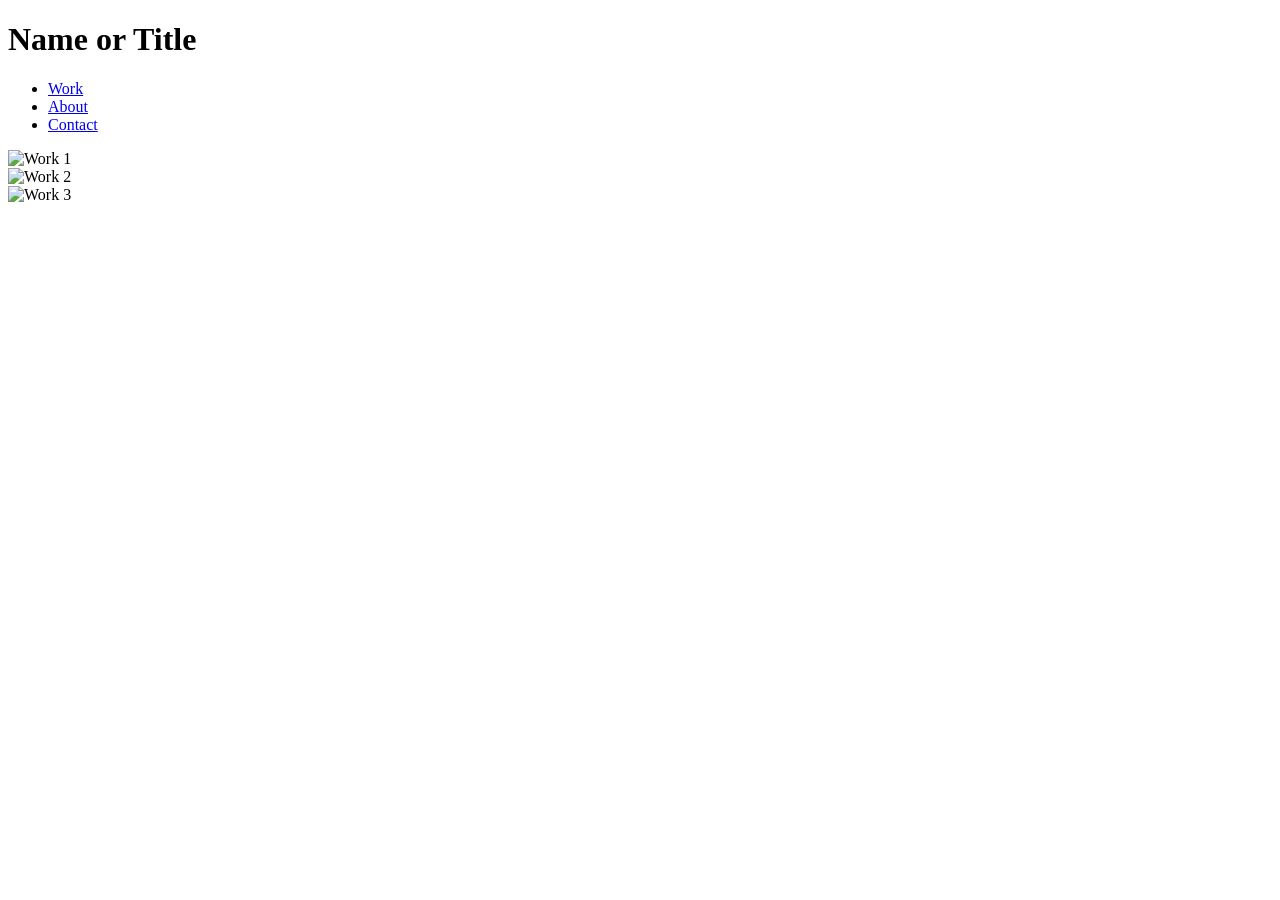
==== index.html @ 4ca130e3 "Rename index/html to index.html" ====
<!DOCTYPE html>
<html lang="ko">
<head>
    <meta charset="UTF-8">
    <meta name="viewport" content="width=device-width, initial-scale=1.0">
    <title>Portfolio</title>
    <link rel="stylesheet" href="style.css">
</head>
<body>
    <header>
        <h1>Name or Title</h1>
        <nav>
            <ul>
                <li><a href="#">Work</a></li>
                <li><a href="#">About</a></li>
                <li><a href="#">Contact</a></li>
            </ul>
        </nav>
    </header>

    <main class="gallery">
        <div class="item"><img src="photo1.jpg" alt="Work 1"></div>
        <div class="item"><img src="photo2.jpg" alt="Work 2"></div>
        <div class="item"><img src="photo3.jpg" alt="Work 3"></div>
        <!-- 이미지를 계속 추가 -->
    </main>
</body>
</html>
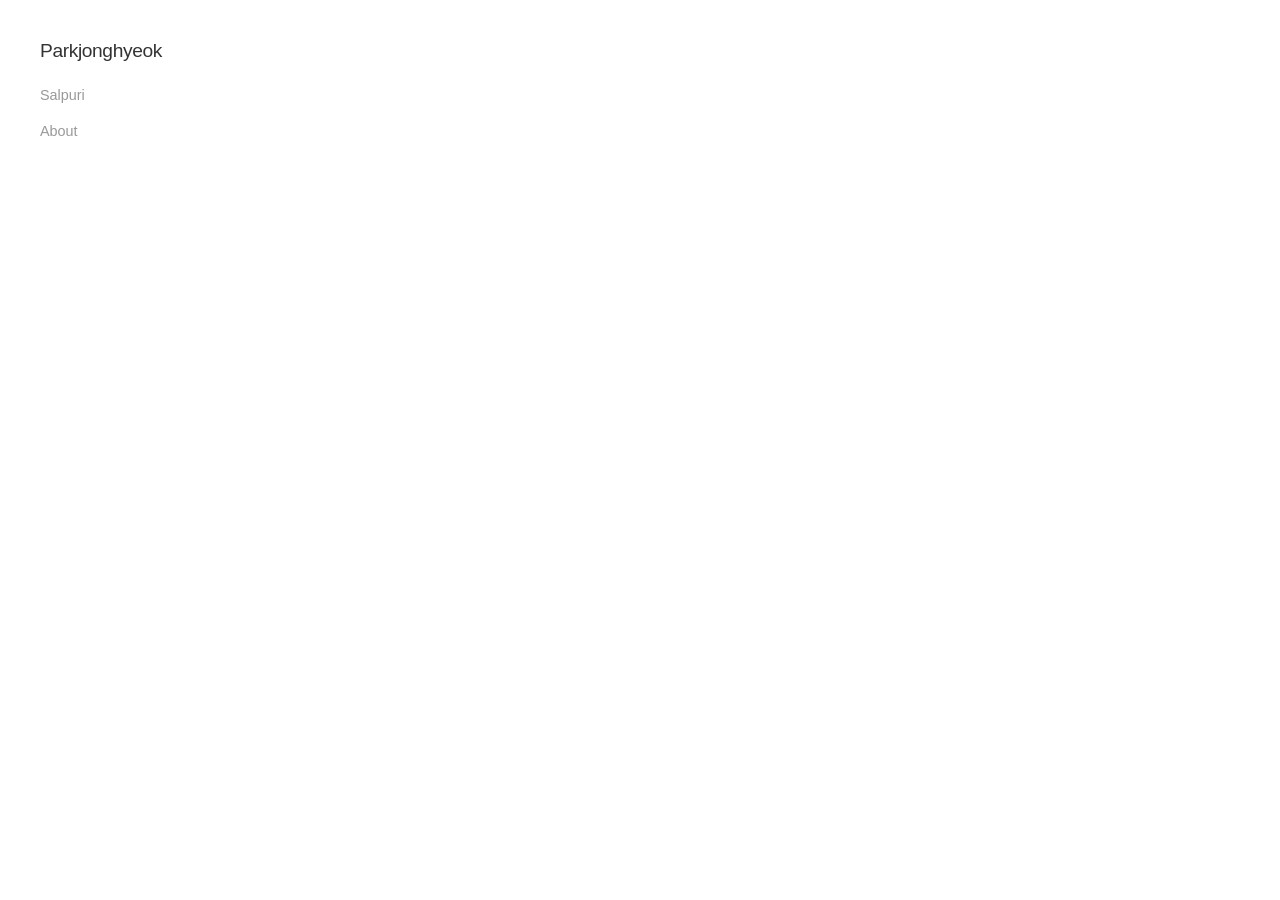
==== commit c78cb45b: "Update index.html" ====
--- a/index.html
+++ b/index.html
@@ -2,27 +2,21 @@
 <html lang="ko">
 <head>
     <meta charset="UTF-8">
-    <meta name="viewport" content="width=device-width, initial-scale=1.0">
-    <title>Portfolio</title>
+    <title>Parkjonghyeok</title>
     <link rel="stylesheet" href="style.css">
 </head>
 <body>
     <header>
-        <h1>Name or Title</h1>
+        <h1>Parkjonghyeok</h1>
         <nav>
             <ul>
-                <li><a href="#">Work</a></li>
-                <li><a href="#">About</a></li>
-                <li><a href="#">Contact</a></li>
+                <li><a href="work.html">Salpuri</a></li>
+                <li><a href="about.html">About</a></li>
             </ul>
         </nav>
     </header>
 
-    <main class="gallery">
-        <div class="item"><img src="photo1.jpg" alt="Work 1"></div>
-        <div class="item"><img src="photo2.jpg" alt="Work 2"></div>
-        <div class="item"><img src="photo3.jpg" alt="Work 3"></div>
-        <!-- 이미지를 계속 추가 -->
-    </main>
+    <main>
+        </main>
 </body>
 </html>
--- a/style.css
+++ b/style.css
@@ -0,0 +1,141 @@
+/* 폰트 및 기본 여백 제거 */
+body {
+    margin: 0;
+    padding: 40px;
+    font-family: 'Helvetica', 'Arial', sans-serif;
+    background-color: #fff;
+    color: #333;
+}
+
+header {
+    display: flex;
+    flex-direction: column; /* 세로로 배치 (이름 아래 메뉴) */
+    align-items: flex-start; /* 왼쪽 정렬 */
+    margin-bottom: 100px;    /* 본문과의 간격 확보 */
+}
+
+h1 {
+    font-size: 24px;
+    font-weight: 500;
+    margin: 0 0 25px 0; /* 이름과 메뉴 사이의 미세한 간격 */
+    letter-spacing: -0.02em;
+}
+
+nav ul {
+    list-style: none;     /* 점 표시 제거 */
+    padding: 0;
+    margin: 0;
+    display: flex;        /* 정렬을 위해 플렉스 박스 사용 */
+    flex-direction: column; /* ★핵심: 항목들을 세로 방향(열)으로 나열 */
+    gap: 10px;            /* Work와 About 사이의 세로 간격 */
+}
+
+nav li {
+    margin: 0;            /* 불필요한 마진 제거 */
+}
+
+nav a {
+    text-decoration: none;
+    color: #999;
+    font-size: 14px;
+    display: block;       /* 클릭 영역을 넓히고 세로 배치를 확고히 함 */
+}
+
+h1 { font-size: 1.2rem; font-weight: 400; letter-spacing: -0.02em; }
+
+nav ul { list-style: none; display: flex; gap: 20px; padding: 0; }
+nav a { text-decoration: none; color: #999; font-size: 0.9rem; transition: 0.3s; }
+nav a:hover { color: #000; }
+
+/* 갤러리 그리드 레이아웃 */
+.gallery {
+    display: grid;
+    grid-template-columns: repeat(auto-fill, minmax(400px, 1fr)); /* 유동적인 그리드 */
+    gap: 40px;
+}
+
+.item img {
+    width: 100%;
+    height: auto;
+    display: block;
+    filter: grayscale(10%;) /* 약간의 차분한 느낌 부여 */
+}
+
+/* 모바일 대응 */
+@media (max-width: 600px) {
+    body { padding: 20px; }
+    header { flex-direction: column; gap: 20px; }
+    .gallery { grid-template-columns: 1fr; }
+}
+
+/* About 페이지 스타일 */
+.about-container {
+    max-width: 600px; /* 글이 너무 길게 퍼지지 않게 너비 제한 */
+    margin: 0 auto;   /* 가운데 정렬 */
+    padding-top: 50px;
+    line-height: 1.8;  /* 줄 간격을 넓혀 가독성 향상 */
+    color: #333;
+}
+
+.bio {
+    margin-bottom: 80px; /* 소개글과 연락처 사이 여백 */
+    font-size: 1.1rem;
+}
+
+.contact h3 {
+    font-size: 0.9rem;
+    font-weight: bold;
+    text-transform: uppercase;
+    margin-bottom: 20px;
+    color: #999; /* Contact 제목은 살짝 흐리게 처리하여 세련된 느낌 부여 */
+}
+
+.contact p {
+    font-size: 0.9rem;
+    margin: 10px 0;
+}
+
+.contact a {
+    color: #333;
+    text-decoration: none;
+    border-bottom: 1px solid #eee; /* 링크 아래에 얇은 밑줄 */
+    transition: 0.3s;
+}
+
+.contact a:hover {
+    border-bottom: 1px solid #333;
+}
+
+.gallery-container {
+    width: 100%;
+    height: 70vh; /* 화면 높이의 70% 정도 사용 */
+    display: flex;
+    justify-content: center;
+    align-items: center;
+    cursor: pointer; /* 마우스를 올리면 클릭 가능하다는 표시 */
+    position: relative;
+    overflow: hidden;
+}
+
+.slides {
+    position: relative;
+    width: 100%;
+    height: 100%;
+}
+
+.slide {
+    position: absolute;
+    top: 50%;
+    left: 50%;
+    transform: translate(-50%, -50%); /* 화면 정중앙 배치 */
+    max-width: 90%;
+    max-height: 100%;
+    opacity: 0;           /* 기본적으로는 안 보이게 */
+    transition: opacity 0.5s ease; /* 부드럽게 나타나는 효과 */
+    pointer-events: none; /* 클릭 방해 금지 */
+}
+
+.slide.active {
+    opacity: 1;           /* active 클래스가 붙은 사진만 보임 */
+    pointer-events: auto;
+}
